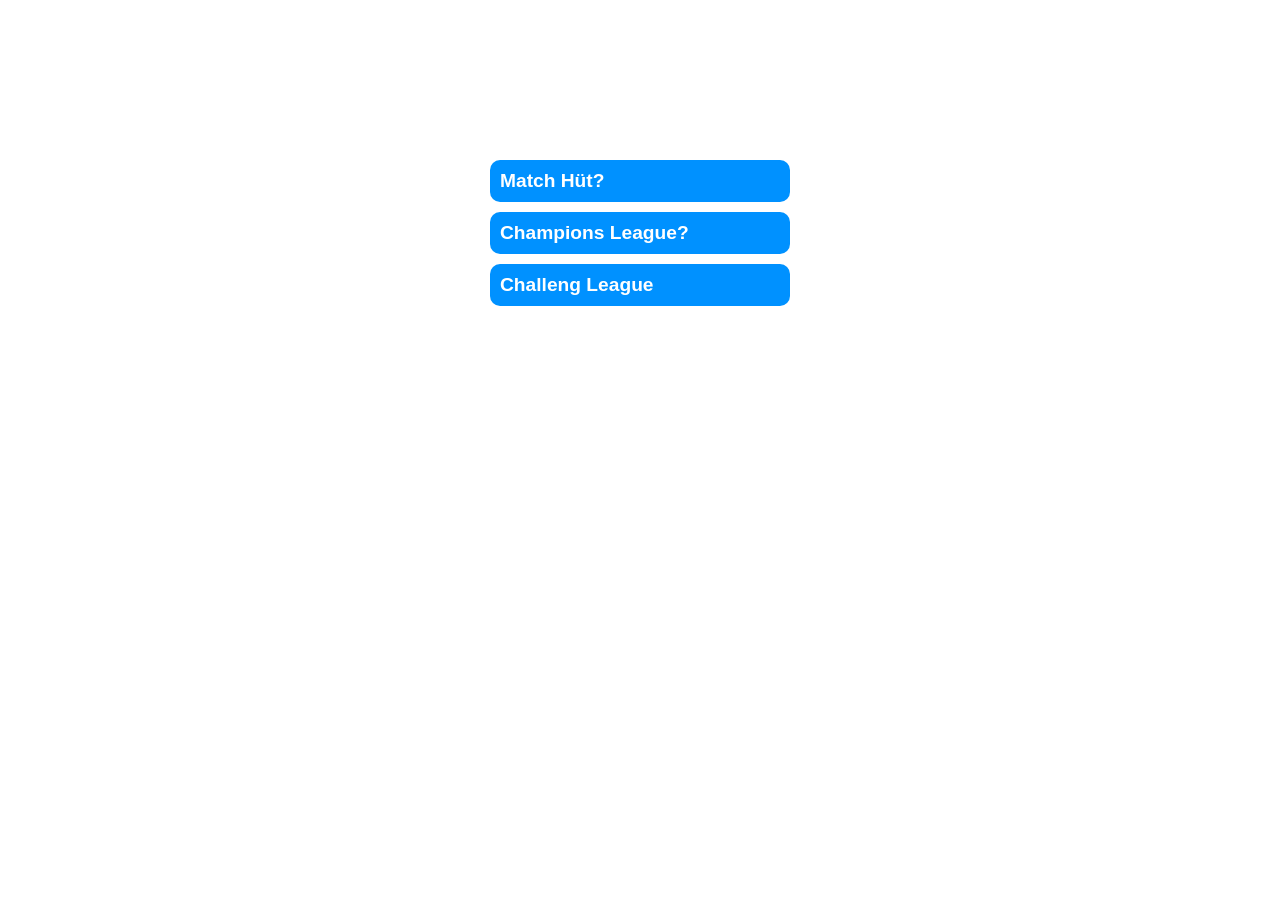
==== Aufgabe-5/5-3-Accordion/index.html @ 85df8852 "Aufgabe 5.2 & 5.3" ====
<!DOCTYPE html>
<html lang="en">
<head>
  <meta charset="UTF-8">
  <meta name="viewport" content="width=device-width, initial-scale=1.0">
  <title>Accordion Demo</title>
  <link rel="stylesheet" href="style.css" />
  <script src="script.js" defer></script>
</head>
<body>
  <div class="accordion">
    <div class="accordion-item" id="a1">
      <h1>Match Hüt?</h1>
      <div class="accordion-content">Ich schüss hüt Hattrick</div>
    </div>

    <div class="accordion-item" id="a2">
      <h1>Champions League?</h1>
      <div class="accordion-content">Barca holt Champions League</div>
    </div>

    <div class="accordion-item" id="a3">
      <h1>Challeng League</h1>
      <div class="accordion-content">Winti on Top</div>
    </div>
  </div>
</body>
</html>
---- Aufgabe-5/5-3-Accordion/style.css ----
.accordion {
  margin: 10rem auto;
  width: 300px;
  display: flex;
  flex-direction: column;
  gap: 10px;
  font-family: 'Lucida Sans', 'Lucida Sans Regular', 'Lucida Grande', 'Lucida Sans Unicode', Geneva, Verdana, sans-serif;
}

.accordion-item {
  background-color: #0091ff;
  border-radius: 10px;
  color: white;
  padding: 10px;
  cursor: pointer;
}

.accordion-item h1 {
  font-size: 1.2rem;
  margin: 0;
}

.accordion-content {
  display: none;
  padding: 10px;
  background: #0e5588;
  border-radius: 0 0 10px 10px;
  margin-top: 5px;
}

.accordion-content.show {
  display: block;
}
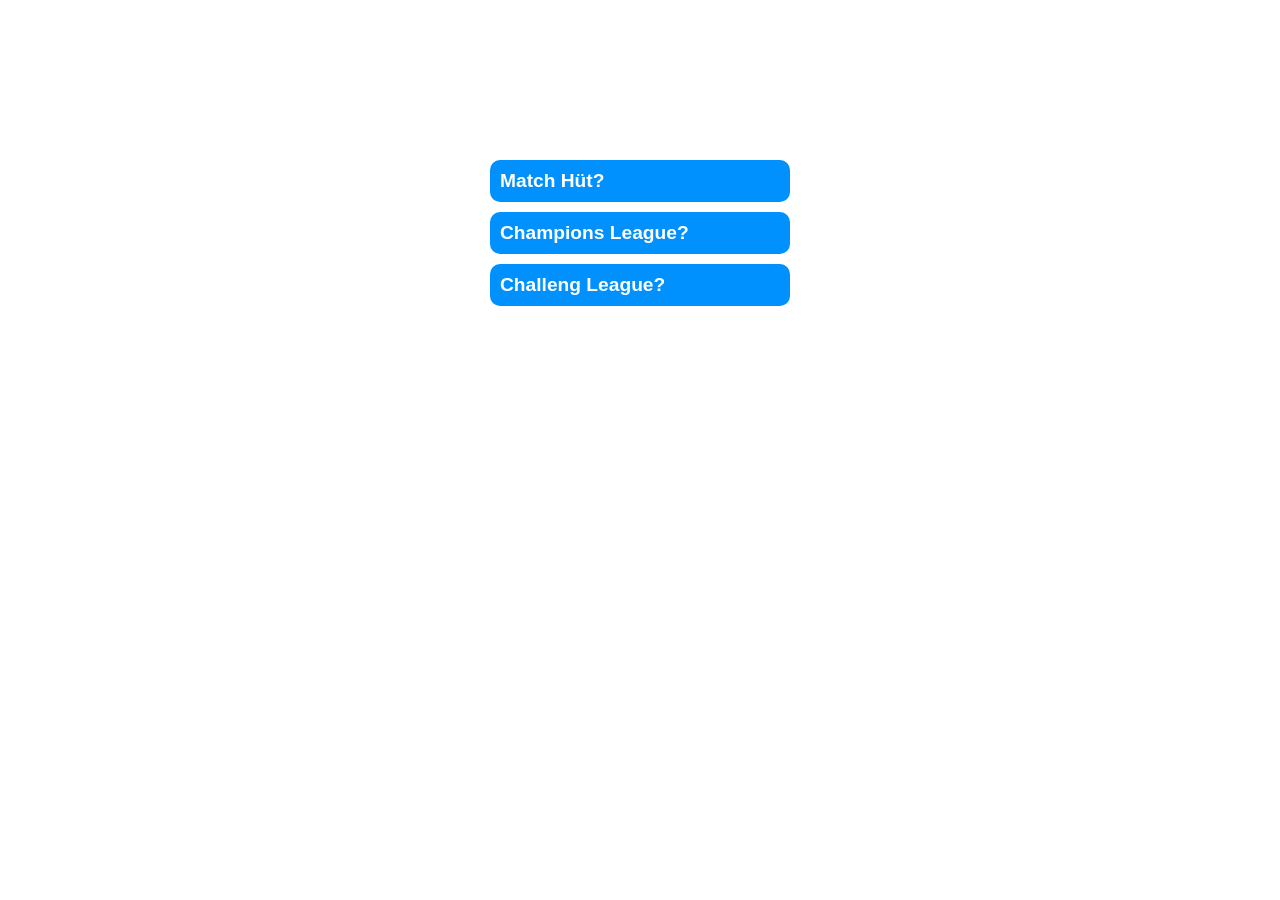
==== commit 5658c132: "Aufgabe 5.2" ====
--- a/Aufgabe-5/5-3-Accordion/index.html
+++ b/Aufgabe-5/5-3-Accordion/index.html
@@ -20,7 +20,7 @@
     </div>
 
     <div class="accordion-item" id="a3">
-      <h1>Challeng League</h1>
+      <h1>Challeng League?</h1>
       <div class="accordion-content">Winti on Top</div>
     </div>
   </div>
